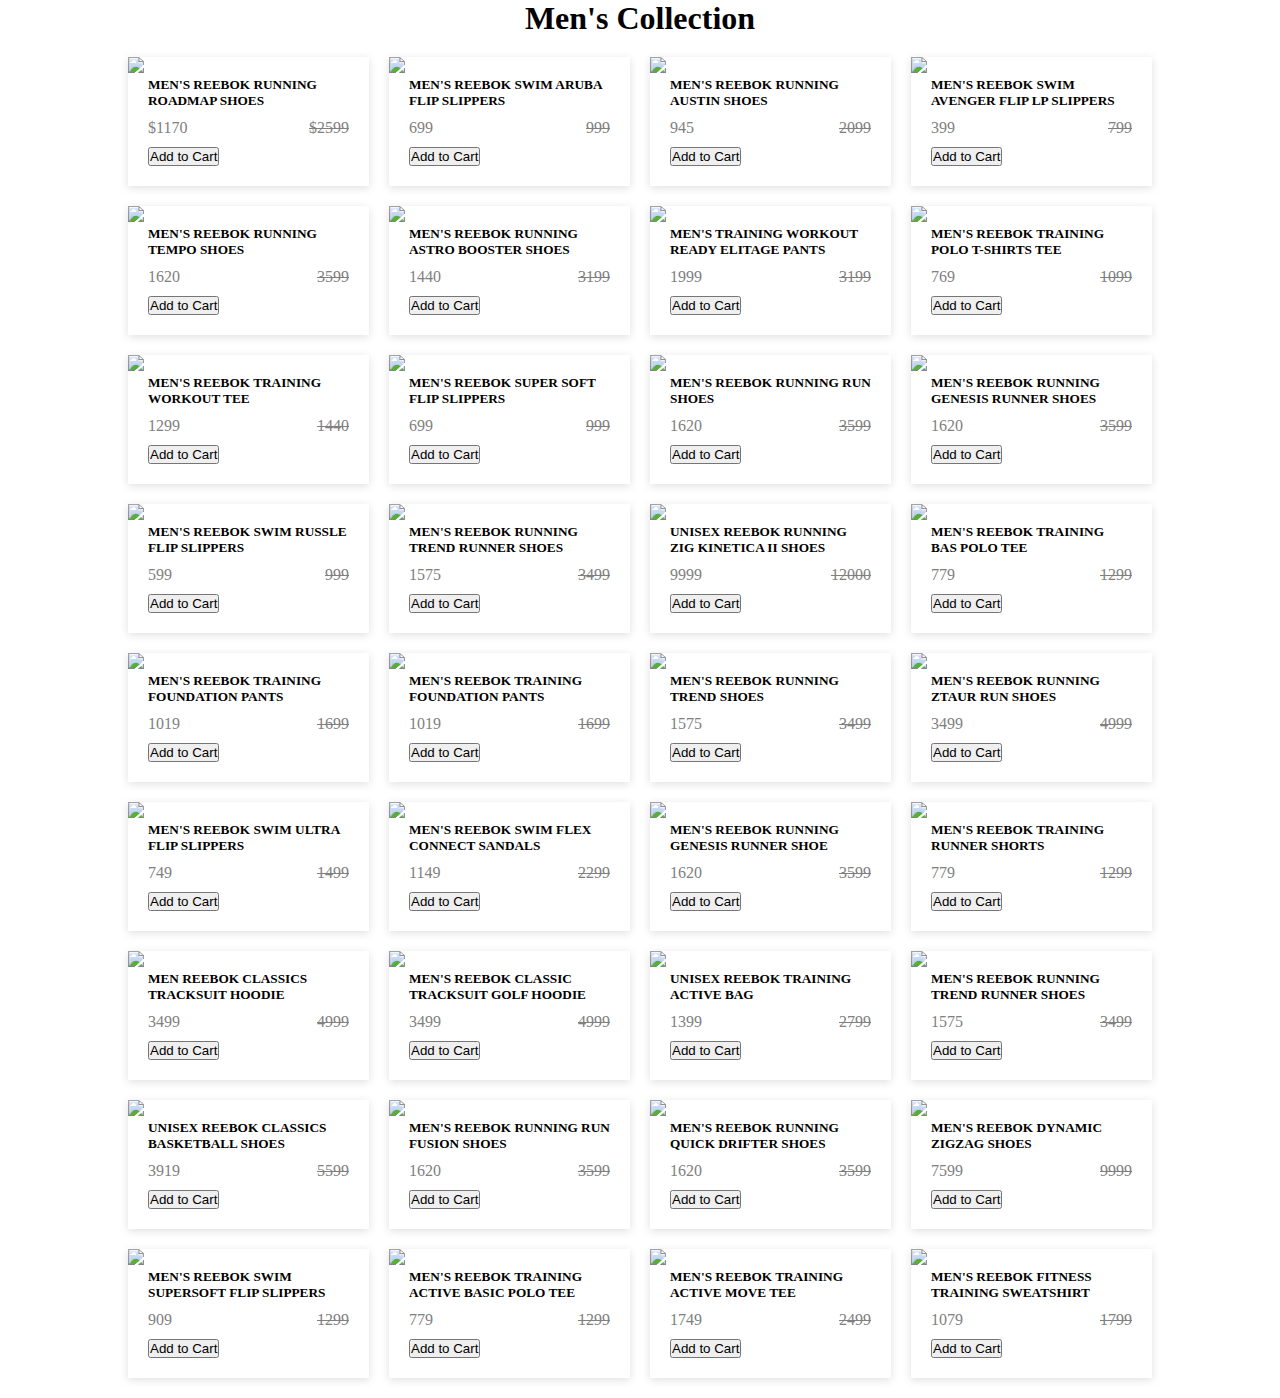
==== Day2/mens.html @ 687976e5 "Collection" ====
<!DOCTYPE html>
<html lang="en">
<head>
    <meta charset="UTF-8">
    <meta http-equiv="X-UA-Compatible" content="IE=edge">
    <meta name="viewport" content="width=device-width, initial-scale=1.0">
    <title>Mens</title>
    <style>
        *{
            margin: 0;
            padding: 0;
        }
        #container{
            
            width: 80%;
            margin: auto;
            display: grid;
            grid-template-columns: repeat(4,1fr);
            grid-template-rows: auto;
            gap: 20px;
            padding: 20px;
        }
        h1{
            text-align: center;
        }
        p{
            color: grey;
        }
        img{
            width: 100%;
            
        }
        .box1{
            display: flex;
            justify-content: space-between;
            margin: 10px 0;
        }
        .box{
            box-shadow: rgba(99, 99, 99, 0.2) 0px 2px 8px 0px; 
            padding-bottom: 20px;
        }
        .box>h5{
            padding: 0 20px ;
        }
        .box1>p{
            padding: 0 20px ;
            
        }
        .box>button{
            margin: 0 20px;
           
        }
    </style>
</head>
<body>
    <h1>Men's Collection</h1>
</body>
</html>
<script>
    var mensData = [
    {
      image_url:
        "https://content.shop4reebok.com/static/Product-EX4296/reebok_EX4296_1.jpg.plp",
      name: "MEN'S REEBOK RUNNING ROADMAP SHOES",
      price: "$1170",
      strikedoffprice: "$2599",
    },
    {
      image_url:
        "https://content.shop4reebok.com/static/Product-EX3921/reebok_EX3921_1.jpg.plp",
      name: "MEN'S REEBOK SWIM ARUBA FLIP SLIPPERS ",
      price: 699,
      strikedoffprice: 999,
    },
    {
      image_url:
        "https://content.shop4reebok.com/static/Product-EX4160/reebok_EX4160_1.jpg.plp",
      name: " MEN'S REEBOK RUNNING AUSTIN SHOES",
      price: 945,
      strikedoffprice: 2099,
    },
    {
      image_url:
        "https://content.shop4reebok.com/static/Product-FV8798/MEN_SWIM_SLIPPERS_FV8798_1.jpg.plp",
      name: "MEN'S REEBOK SWIM AVENGER FLIP LP SLIPPERS",
      price: 399,
      strikedoffprice: 799,
    },
    {
      image_url:
        "https://content.shop4reebok.com/static/Product-EW5173/reebok_EW5173_1.jpg.plp",
      name: "MEN'S REEBOK RUNNING TEMPO SHOES ",
      price: 1620,
      strikedoffprice: 3599,
    },
    {
      image_url:
        "https://content.shop4reebok.com/static/Product-FV7329/reebok_FV7329_1.jpg.plp ",
      name: " MEN'S REEBOK RUNNING ASTRO BOOSTER SHOES ",
      price: 1440,
      strikedoffprice: 3199,
    },
    {
      image_url:
        "https://content.shop4reebok.com/static/Product-GD8567/MEN_TRAINING_PANTS_GD8567_1.jpg.plp ",
      name: " MEN'S TRAINING WORKOUT READY ELITAGE PANTS ",
      price: 1999,
      strikedoffprice: 3199,
    },
    {
      image_url:
        "https://content.shop4reebok.com/static/Product-GQ8758/reebok_GQ8758_1.jpg.plp ",
      name: "MEN'S REEBOK TRAINING  POLO T-SHIRTS TEE  ",
      price: 769,
      strikedoffprice: 1099,
    },
    {
      image_url:
        "https://content.shop4reebok.com/static/Product-GP7180/reebok_GP7180_1.jpg.plp",
      name: "MEN'S REEBOK TRAINING WORKOUT  TEE  ",
      price: 1299,
      strikedoffprice: 1440,
    },
    {
      image_url:
        "https://content.shop4reebok.com/static/Product-EX3924/reebok_EX3924_1.jpg.plp ",
      name: "MEN'S REEBOK SUPER SOFT FLIP SLIPPERS",
      price: 699,
      strikedoffprice: 999,
    },
    {
      image_url:
        "https://content.shop4reebok.com/static/Product-FW0343/reebok_FW0343_1.jpg.plp ",
      name: "MEN'S REEBOK RUNNING RUN SHOES  ",
      price: 1620,
      strikedoffprice: 3599,
    },
    {
      image_url:
        "https://content.shop4reebok.com/static/Product-EX4285/reebok_EX4285_1.jpg.plp ",
      name: "MEN'S REEBOK RUNNING GENESIS RUNNER SHOES  ",
      price: 1620,
      strikedoffprice: 3599,
    },
    {
      image_url:
        "https://content.shop4reebok.com/static/Product-FV9519/MEN_SWIM_SLIPPERS_FV9519_1.jpg.plp ",
      name: "MEN'S REEBOK SWIM RUSSLE FLIP SLIPPERS  ",
      price: 599,
      strikedoffprice: 999,
    },
    {
      image_url:
        "https://content.shop4reebok.com/static/Product-FW0318/reebok_FW0318_1.jpg.plp ",
      name: " MEN'S REEBOK RUNNING TREND RUNNER SHOES",
      price: 1575,
      strikedoffprice: 3499,
    },
    {
      image_url:
        "https://content.shop4reebok.com/static/Product-H00024/reebok_H00024_1.jpg.plp ",
      name: "UNISEX REEBOK RUNNING ZIG KINETICA II SHOES  ",
      price: 9999,
      strikedoffprice: 12000,
    },
    {
      image_url:
        "https://content.shop4reebok.com/static/Product-GK9170/reebok_GK9170_1.jpg.plp ",
      name: " MEN'S REEBOK TRAINING BAS POLO TEE ",
      price: 779,
      strikedoffprice: 1299,
    },
    {
      image_url:
        "https://content.shop4reebok.com/static/Product-GK9175/reebok_GK9175_1.jpg.plp",
      name: "MEN'S REEBOK TRAINING FOUNDATION  PANTS  ",
      price: 1019,
      strikedoffprice: 1699,
    },
    {
      image_url:
        "https://content.shop4reebok.com/static/Product-GK9176/reebok_GK9176_1.jpg.plp ",
      name: "MEN'S REEBOK TRAINING FOUNDATION PANTS  ",
      price: 1019,
      strikedoffprice: 1699,
    },
    {
      image_url:
        "https://content.shop4reebok.com/static/Product-FW0318/reebok_FW0318_1.jpg.plp ",
      name: " MEN'S REEBOK RUNNING TREND SHOES",
      price: 1575,
      strikedoffprice: 3499,
    },
    {
      image_url:
        " https://content.shop4reebok.com/static/Product-G57776/reebok_G57776_1.jpg.plp ",
      name: "  MEN'S REEBOK RUNNING ZTAUR RUN SHOES ",
      price: 3499,
      strikedoffprice: 4999,
    },
    {
      image_url:
        " https://content.shop4reebok.com/static/Product-FV9555/MEN_SWIM_SLIPPERS_FV9555_1.jpg.plp  ",
      name: "MEN'S REEBOK SWIM ULTRA FLIP SLIPPERS   ",
      price: 749,
      strikedoffprice: 1499,
    },
    {
      image_url:
        "https://content.shop4reebok.com/static/Product-EX3994/reebok_EX3994_1.jpg.plp   ",
      name: "  MEN'S REEBOK SWIM FLEX CONNECT SANDALS ",
      price: 1149,
      strikedoffprice: 2299,
    },
    {
      image_url:
        " https://content.shop4reebok.com/static/Product-EX4287/reebok_EX4287_1.jpg.plp  ",
      name: " MEN'S REEBOK RUNNING GENESIS RUNNER SHOE  ",
      price: 1620,
      strikedoffprice: 3599,
    },
    {
      image_url:
        " https://content.shop4reebok.com/static/Product-GK9180/reebok_GK9180_1.jpg.plp  ",
      name: " MEN'S REEBOK TRAINING RUNNER SHORTS  ",
      price: 779,
      strikedoffprice: 1299,
    },
    {
      image_url:
        " https://content.shop4reebok.com/static/Product-HB5732/reebok_HB5732_1.jpg.plp  ",
      name: " MEN REEBOK CLASSICS TRACKSUIT HOODIE  ",
      price: 3499,
      strikedoffprice: 4999,
    },
    {
      image_url:
        " https://content.shop4reebok.com/static/Product-HB5733/reebok_HB5733_1.jpg.plp  ",
      name: "MEN'S REEBOK CLASSIC TRACKSUIT GOLF HOODIE   ",
      price: 3499,
      strikedoffprice: 4999,
    },
    {
      image_url:
        "https://content.shop4reebok.com/static/Product-FQ5364/reebok_FQ5364_1.jpg.plp   ",
      name: " UNISEX REEBOK TRAINING ACTIVE  BAG ",
      price: 1399,
      strikedoffprice: 2799,
    },
    {
      image_url:
        "https://content.shop4reebok.com/static/Product-FW0318/reebok_FW0318_1.jpg.plp ",
      name: " MEN'S REEBOK RUNNING TREND RUNNER SHOES",
      price: 1575,
      strikedoffprice: 3499,
    },
    {
      image_url:
        "https://content.shop4reebok.com/static/Product-G57705/reebok_G57705_1.jpg.plp",
      name: "UNISEX REEBOK CLASSICS  BASKETBALL SHOES",
      price: 3919,
      strikedoffprice: 5599,
    },
    {
      image_url:
        "https://content.shop4reebok.com/static/Product-FW0344/reebok_FW0344_1.jpg.plp",
      name: "MEN'S REEBOK RUNNING RUN FUSION  SHOES",
      price: 1620,
      strikedoffprice: 3599,
    },
    {
      image_url:
        "https://content.shop4reebok.com/static/Product-EX4272/reebok_EX4272_1.jpg.plp",
      name: "MEN'S REEBOK RUNNING QUICK DRIFTER SHOES",
      price: 1620,
      strikedoffprice: 3599,
    },
    {
      image_url:
        "https://content.shop4reebok.com/static/Product-H02293/reebok_H02293_1.jpg.plp",
      name: "MEN'S REEBOK DYNAMIC ZIGZAG SHOES",
      price: 7599,
      strikedoffprice: 9999,
    },
    {
      image_url:
        "https://content.shop4reebok.com/static/Product-FV9551/MEN_SWIM_SLIPPERS_FV9551_1.jpg.plp",
      name: "MEN'S REEBOK SWIM SUPERSOFT FLIP SLIPPERS",
      price: 909,
      strikedoffprice: 1299,
    },
    {
      image_url:
        "https://content.shop4reebok.com/static/Product-HC3528/reebok_HC3528_1.jpg.plp",
      name: "MEN'S REEBOK TRAINING ACTIVE BASIC POLO TEE",
      price: 779,
      strikedoffprice: 1299,
    },
    {
      image_url:
        "https://content.shop4reebok.com/static/Product-HF3794/reebok_HF3794_01.JPG.plp ",
      name: "MEN'S REEBOK TRAINING ACTIVE MOVE TEE ",
      price: 1749,
      strikedoffprice: 2499,
    },
    {
      image_url:
        "https://content.shop4reebok.com/static/Product-HG5456/reebok_HG5456_1.jpg.plp",
      name: "MEN'S REEBOK FITNESS TRAINING  SWEATSHIRT",
      price: 1079,
      strikedoffprice: 1799,
    },
  ];
  var div = document.createElement("div");
  div.setAttribute("id","container");

  document.body.append(div);
  mensData.map(function(el){
    var div2 = document.createElement("div");
  div2.setAttribute("class","box"); 
    var img = document.createElement("img");
    img.setAttribute("src",el.image_url);
    var name = document.createElement("h5");
    name.innerText = el.name;
    
    var price = document.createElement("p");
    price.innerText = el.price;
    var priceCut = document.createElement("p");
    priceCut.innerText = el.strikedoffprice;
    priceCut.style.textDecoration="line-through";
    var div1 = document.createElement("div");
    div1.setAttribute("class","box1");
    var btn = document.createElement("button");
    btn.innerText="Add to Cart";
    btn.style.cursor="pointer";
    div1.append(price,priceCut);
    div2.append(img,name,div1,btn);
    document.querySelector("#container").append(div2);
    

  })
</script>
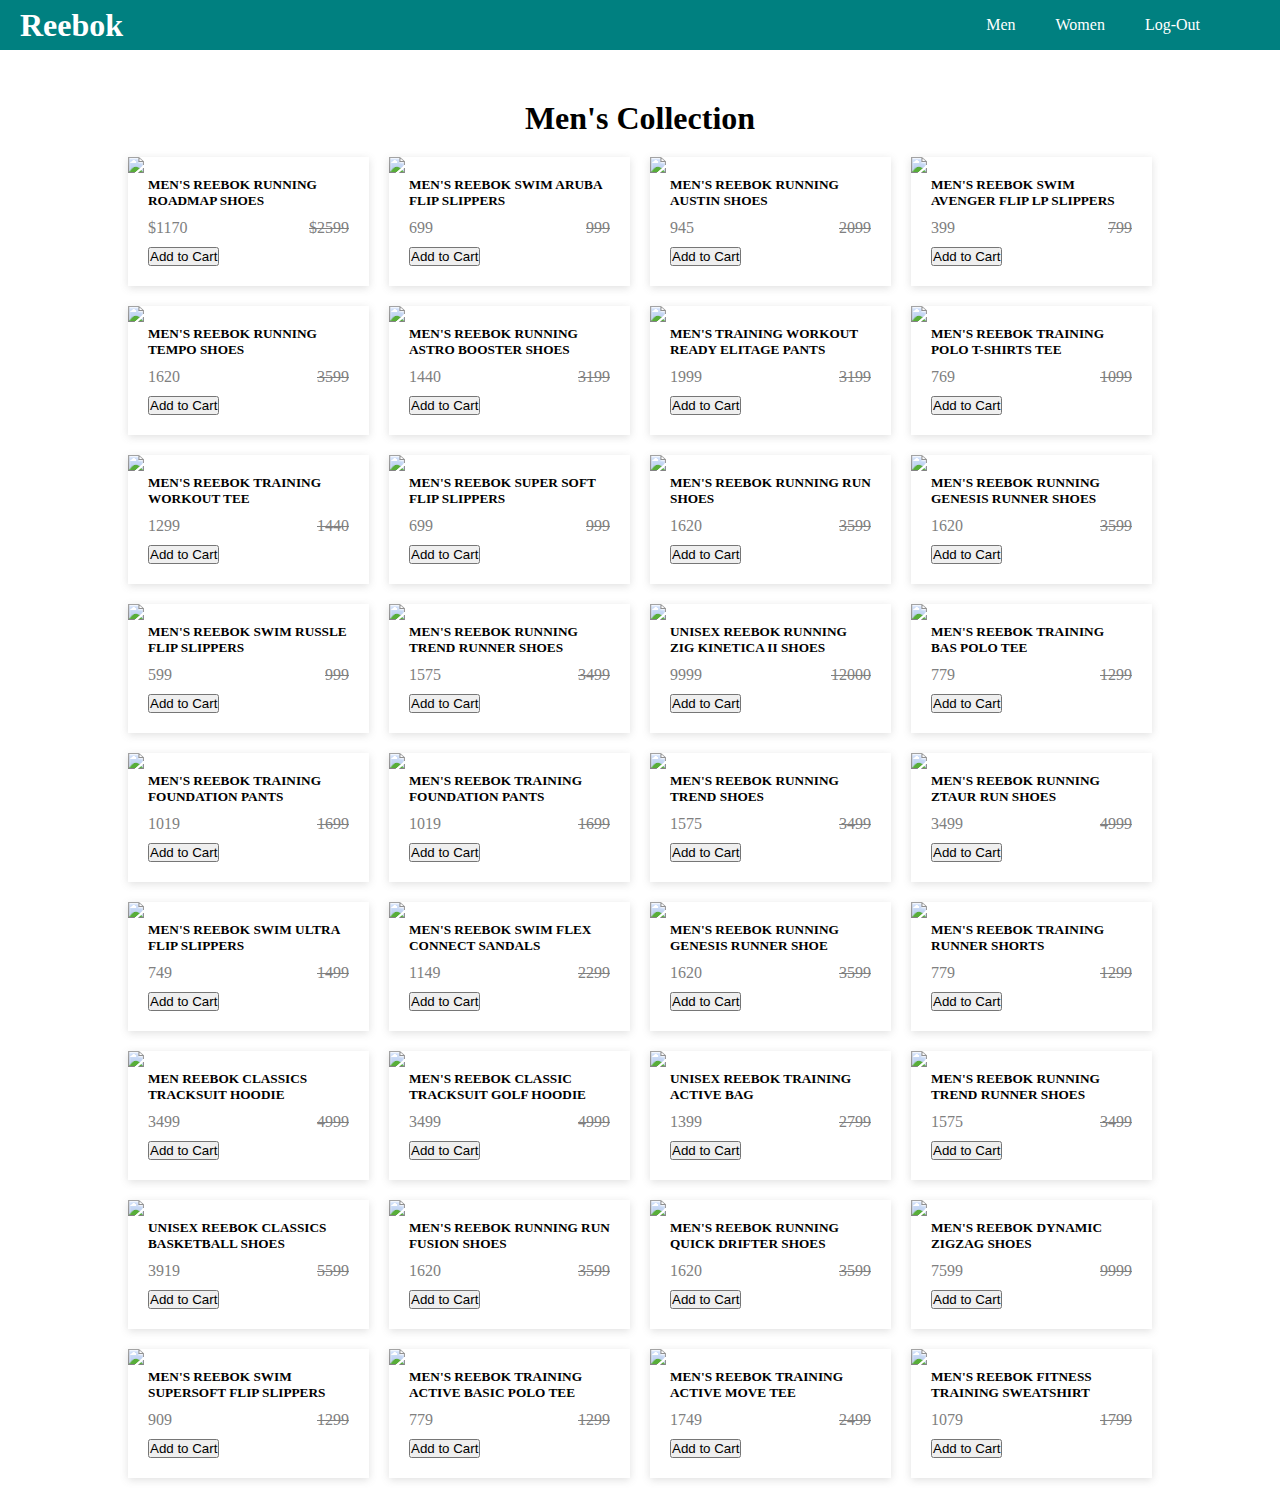
==== commit 2bead3c3: "collection" ====
--- a/Day2/mens.html
+++ b/Day2/mens.html
@@ -5,6 +5,7 @@
     <meta http-equiv="X-UA-Compatible" content="IE=edge">
     <meta name="viewport" content="width=device-width, initial-scale=1.0">
     <title>Mens</title>
+    <link rel="stylesheet" href="style.css">
     <style>
         *{
             margin: 0;
@@ -20,8 +21,10 @@
             gap: 20px;
             padding: 20px;
         }
-        h1{
+       div+ h1{
             text-align: center;
+            margin-top: 100px;
+           
         }
         p{
             color: grey;
@@ -51,8 +54,18 @@
            
         }
     </style>
+    
 </head>
 <body>
+  <div id="flex">
+    <h1><a href="">Reebok</a></h1>
+    <ul>
+        <li><a href="mens.html">Men</a></li>
+        <li><a href="womens.html">Women</a></li>
+        <li><a href="index.html" id="log">Log-in</a></li>
+        <li><a href="signup.html" id="sign">Sign-up</a></li>
+    </ul>
+</div>
     <h1>Men's Collection</h1>
 </body>
 </html>
@@ -311,6 +324,12 @@
       strikedoffprice: 1799,
     },
   ];
+  var logOut=document.querySelector("#log");
+  logOut.innerText="Log-Out",
+  logOut.addEventListener("click",function(){
+    window.location.href="login.html";
+  })
+  document.querySelector("#sign").innerText="";
   var div = document.createElement("div");
   div.setAttribute("id","container");
 
--- a/Day2/style.css
+++ b/Day2/style.css
@@ -0,0 +1,31 @@
+*{
+    margin: 0;
+    padding: 0;
+}
+#flex{
+   height: 50px;
+   width: 100%;
+   display: flex;
+   justify-content: space-between;
+   align-items: center;
+   background-color: teal;
+   color: white;
+   position: fixed;
+   top: 0;
+}
+#flex> h1{
+   margin-left: 20px;
+   cursor: pointer;
+}
+ul{
+   display: flex;
+
+}
+li{
+   list-style: none;
+   margin-right: 40px;
+}
+a{
+   text-decoration: none;
+   color: white;
+}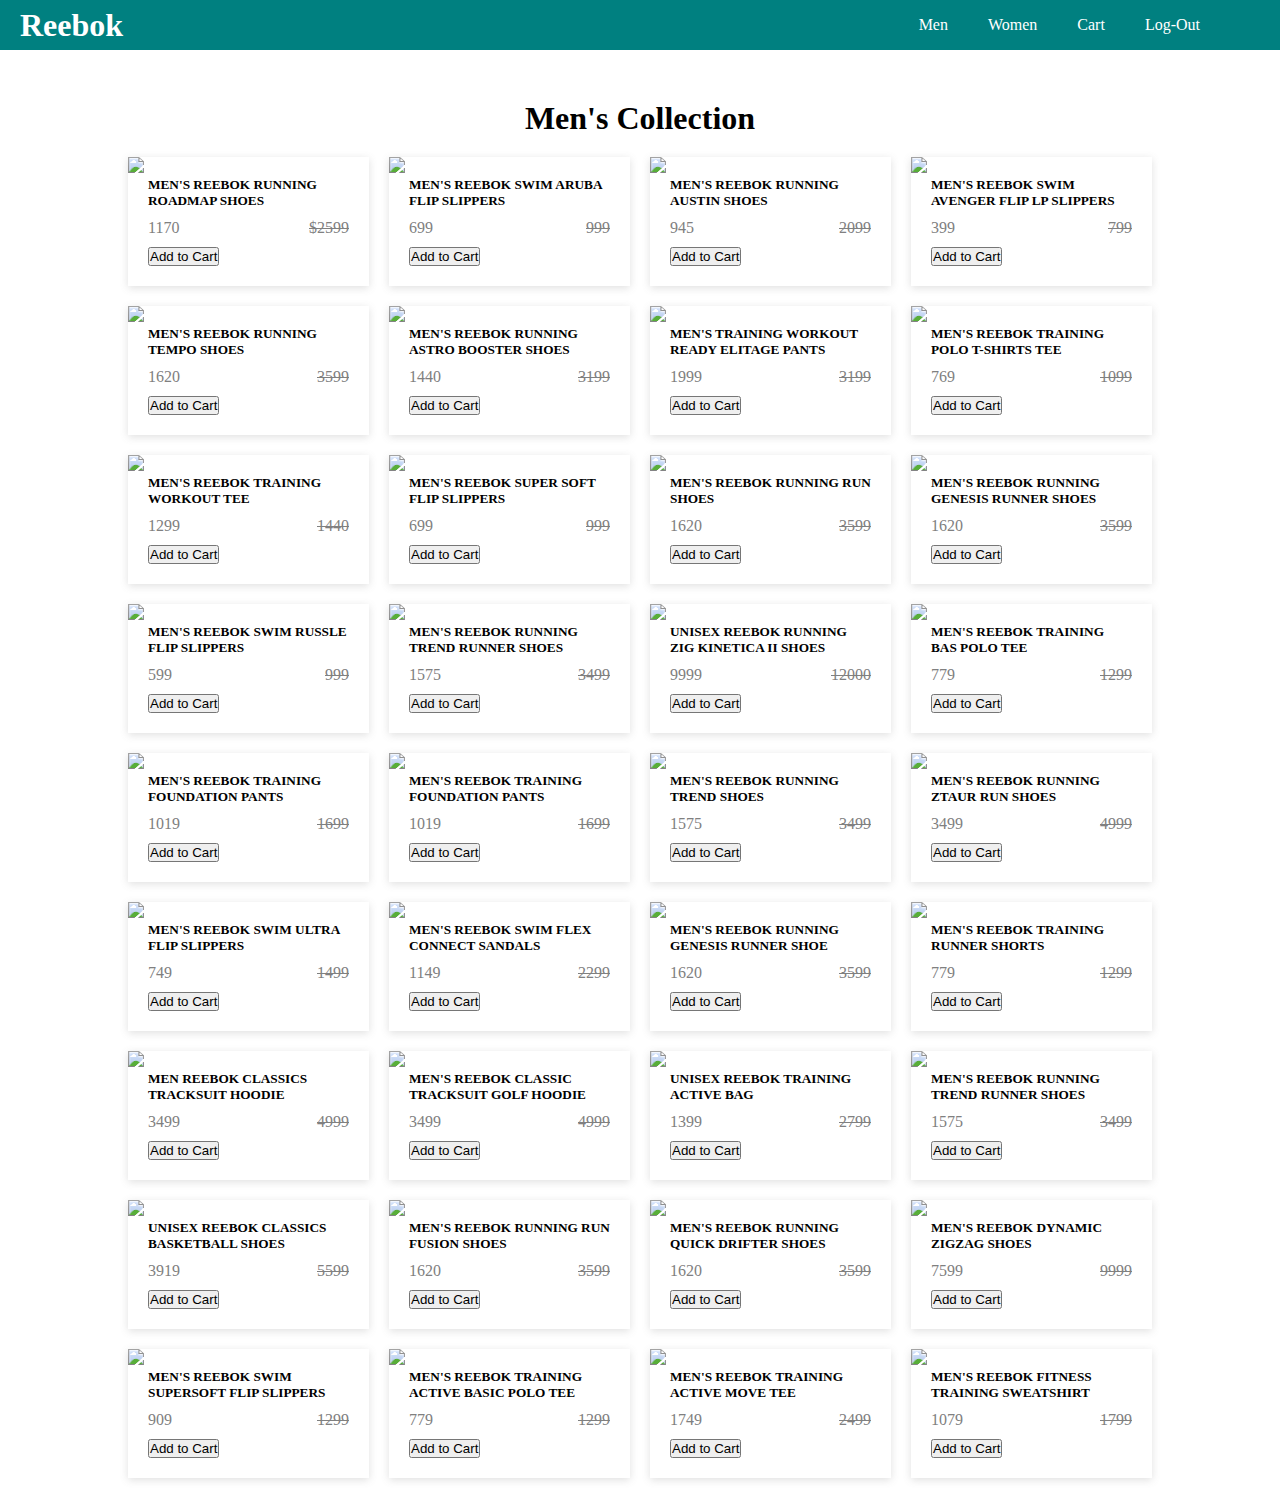
==== commit e74abbd9: "collection" ====
--- a/Day2/mens.html
+++ b/Day2/mens.html
@@ -62,7 +62,8 @@
     <ul>
         <li><a href="mens.html">Men</a></li>
         <li><a href="womens.html">Women</a></li>
-        <li><a href="index.html" id="log">Log-in</a></li>
+        <li><a href="Cart.html">Cart</a></li>
+        <li><a href="login.html" id="log">Log-in</a></li>
         <li><a href="signup.html" id="sign">Sign-up</a></li>
     </ul>
 </div>
@@ -75,7 +76,7 @@
       image_url:
         "https://content.shop4reebok.com/static/Product-EX4296/reebok_EX4296_1.jpg.plp",
       name: "MEN'S REEBOK RUNNING ROADMAP SHOES",
-      price: "$1170",
+      price: 1170,
       strikedoffprice: "$2599",
     },
     {
@@ -352,10 +353,57 @@
     var btn = document.createElement("button");
     btn.innerText="Add to Cart";
     btn.style.cursor="pointer";
+    btn.addEventListener("click",function(){
+      cart(el);
+    })
+
+
     div1.append(price,priceCut);
     div2.append(img,name,div1,btn);
     document.querySelector("#container").append(div2);
     
 
   })
+  
+  var array= JSON.parse(localStorage.getItem("cart"))|| [];
+  function cart(el){
+    var image= el.image_url;
+    var name = el.name;
+    var price=el.price;
+    var obj={
+      image:image,
+      name:name,
+      price:price,
+    } 
+    
+        array.push(obj);
+        checkOut();
+       
+        
+        localStorage.setItem("cart",JSON.stringify(array));
+      
+       
+   
+
+  }
+  function checkOut(){
+   
+       for(i=0;i<array.length;i++){
+          for(j=i+1;j<array.length;j++){
+            if(array[i].name===array[j].name && array[i].image===array[j].image && array[i].price===array[j].price){
+                 array.splice(j,1);
+                
+              alert("Item already added");
+            }
+            
+          }
+          
+          
+        };
+  }
+    
+  
+  
+  
+  
 </script>